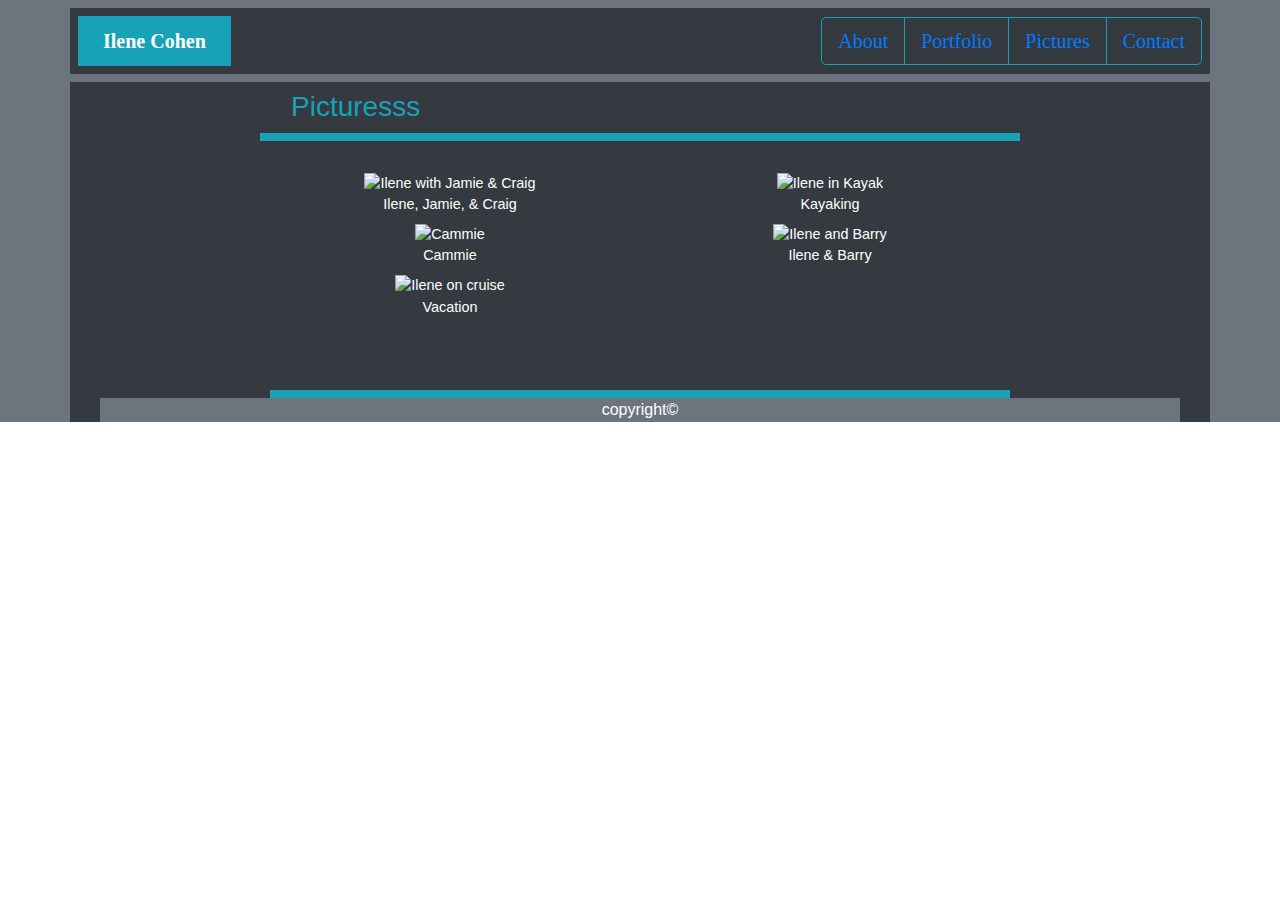
==== pictures.html @ eda4466a "Add files via upload" ====
<!DOCTYPE html>
<html lang="en-us">

<head>
  <meta charset="UTF-8">
  <title>bootstrap portfolio</title>
  <!-- use bootstrap-->
  <link rel="stylesheet" href="https://stackpath.bootstrapcdn.com/bootstrap/4.1.3/css/bootstrap.min.css">
 </head>
 <div class="bg-secondary">
 <!--nav bar-->
 <nav class="navbar navbar-inverse navbar-fixed-top">
    <div class="container bg-dark p-2">
      <div class="navbar-header">
        <a class="navbar-brand navbar-light text-white bg-info font-weight-bold" 
        style=" font-family: Georgia, 'Times New Roman', Times, serif; padding-top: 10px; padding-bottom: 10px; padding-left: 25px; padding-right: 25px;">
            Ilene Cohen
        </a>
      </div>
      <div class="btn-group btn-group-lg" role="group bg-white border-info" style="font-family:Georgia, 'Times New Roman', Times, serif;">
        <button type="button" class="btn btn-outline-info"><a href="index.html">About</a></button>
        <button type="button" class="btn btn-outline-info"><a href="portfolio.html">Portfolio</a></button>
        <button type="button" class="btn btn-outline-info"><a href="pictures.html">Pictures</a></button>
        <button type="button" class="btn btn-outline-info"><a href="contact.html">Contact</a></button>
      </div>
    </div>
  </nav>
  <div class="container bg-dark">
    <div class="row">
        <div class="col-md-2"></div>
        <div class="col-xs-12 col-md-8 text-info ml-3 mt-2">
         <!-- header row -->
             <h3>Picturesss</h3>
         </div>
         <div class="col-md-2"></div>
     </div>
     <div class="row">
            <div class="col-md-2"></div>
            <span class="col-xs-12 col-md-8 bg-info h-50 p-1"></span>
     </div>
      <br>
<!-- body-->
    <div class="row">
         <div class="col-md-2"></div>
        <div class="col-xs-6 col-md-4 figure-caption text-center text-white"> 
            
            <img class="figure img-responsive img-fluid mt-2" src="assets/images/IMG_0188-paint.jpg" alt="Ilene with Jamie & Craig">
            <figcaption>Ilene, Jamie, & Craig</figcaption>
        </div>   
   
        
        <div class="col-xs-6 col-md-4 figure-caption text-center text-white">                     
                <img class="figure img-responsive img-fluid mt-2" src="assets/images/IMG_0680.JPG" alt="Ilene in Kayak">
                <figcaption>Kayaking</figcaption>
        </div>
        <div class="col-md-2"></div>
    </div>
    <div class="row">
            <div class="col-md-2"></div>
            <div class="col-xs-6 col-md-4 figure-caption text-center text-white"> 
                    <img class="figure img-responsive img-fluid mt-2" src="assets/images/IMG_0171-paint.jpg" alt="Cammie">
                    <figcaption>Cammie</figcaption> 
            </div>   
       
            
            <div class="col-xs-6 col-md-4 figure-caption text-center text-white">                     
                    <img class="figure img-responsive img-fluid mt-2" src="assets/images/IMG_2092-paint.jpg" alt="Ilene and Barry">
                    <figcaption>Ilene & Barry</figcaption>
            </div>
            <div class="col-md-2"></div>
        </div>       
        <div class="row">
                <div class="col-md-2"></div>
                <div class="col-xs-6 col-md-4 figure-caption text-center text-white"> 
                        <img class="figure img-responsive img-fluid mt-2" src="assets/images/IMG_1069.jpg" alt="Ilene on cruise">
                        <figcaption>Vacation</figcaption>
                </div> 
                <div class="col-xs-6 col-md-6"></div>
        </div>  
    <br><br><br>      
  <!-- Footer -->
  <div class="container-fluid">
    <div class="row">
        <div class="col-md-2"></div>
        <span class="col-xs-12 col-md-8 bg-info p-1"></span>
        <div class="col-md-2"></div>
    </div>
     <footer class="container text-center text-white bg-secondary mt-auto">
        <p>copyright&copy</p> 
      </footer> 
 </div>
</html>
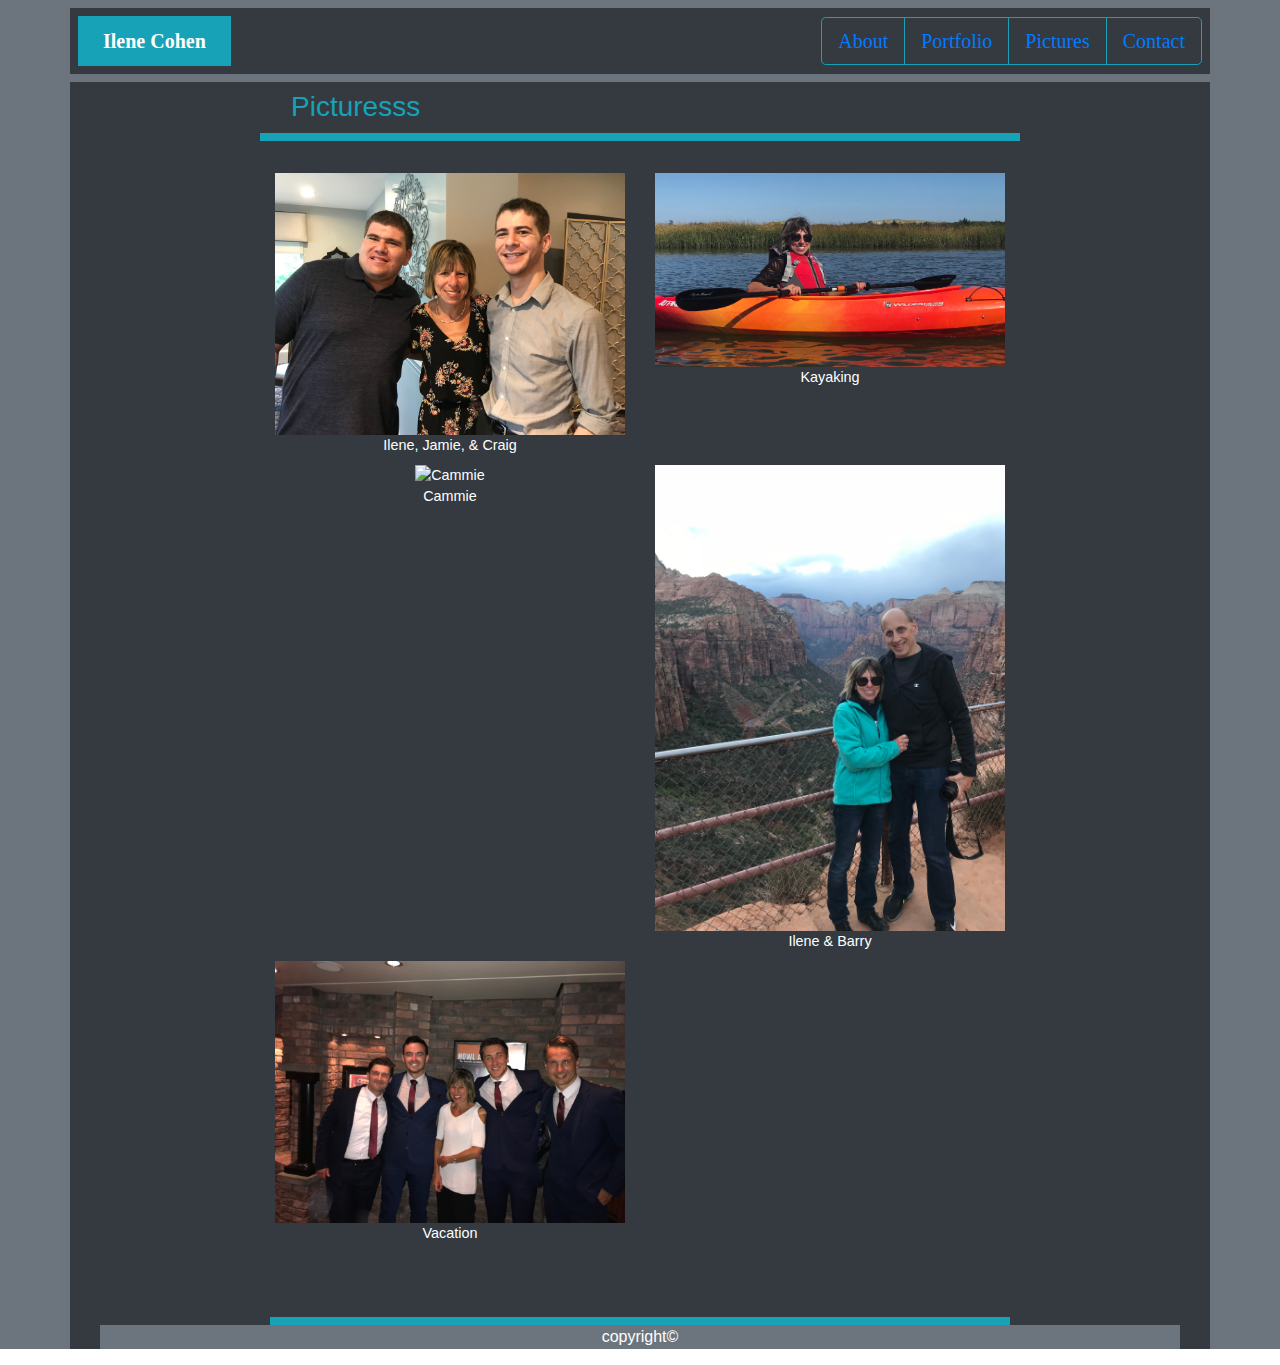
==== commit 2da500a4: "Add files via upload" ====
--- a/pictures.html
+++ b/pictures.html
@@ -44,13 +44,13 @@
          <div class="col-md-2"></div>
         <div class="col-xs-6 col-md-4 figure-caption text-center text-white"> 
             
-            <img class="figure img-responsive img-fluid mt-2" src="assets/images/IMG_0188-paint.jpg" alt="Ilene with Jamie & Craig">
+            <img class="figure img-responsive img-fluid mt-2" src="IMG_0188-paint.jpg" alt="Ilene with Jamie & Craig">
             <figcaption>Ilene, Jamie, & Craig</figcaption>
         </div>   
    
         
         <div class="col-xs-6 col-md-4 figure-caption text-center text-white">                     
-                <img class="figure img-responsive img-fluid mt-2" src="assets/images/IMG_0680.JPG" alt="Ilene in Kayak">
+                <img class="figure img-responsive img-fluid mt-2" src="IMG_0680.JPG" alt="Ilene in Kayak">
                 <figcaption>Kayaking</figcaption>
         </div>
         <div class="col-md-2"></div>
@@ -58,13 +58,13 @@
     <div class="row">
             <div class="col-md-2"></div>
             <div class="col-xs-6 col-md-4 figure-caption text-center text-white"> 
-                    <img class="figure img-responsive img-fluid mt-2" src="assets/images/IMG_0171-paint.jpg" alt="Cammie">
+                    <img class="figure img-responsive img-fluid mt-2" src="IMG_0171-paint.jpg" alt="Cammie">
                     <figcaption>Cammie</figcaption> 
             </div>   
        
             
             <div class="col-xs-6 col-md-4 figure-caption text-center text-white">                     
-                    <img class="figure img-responsive img-fluid mt-2" src="assets/images/IMG_2092-paint.jpg" alt="Ilene and Barry">
+                    <img class="figure img-responsive img-fluid mt-2" src="IMG_2092-paint.jpg" alt="Ilene and Barry">
                     <figcaption>Ilene & Barry</figcaption>
             </div>
             <div class="col-md-2"></div>
@@ -72,7 +72,7 @@
         <div class="row">
                 <div class="col-md-2"></div>
                 <div class="col-xs-6 col-md-4 figure-caption text-center text-white"> 
-                        <img class="figure img-responsive img-fluid mt-2" src="assets/images/IMG_1069.jpg" alt="Ilene on cruise">
+                        <img class="figure img-responsive img-fluid mt-2" src="IMG_1069.jpg" alt="Ilene on cruise">
                         <figcaption>Vacation</figcaption>
                 </div> 
                 <div class="col-xs-6 col-md-6"></div>
